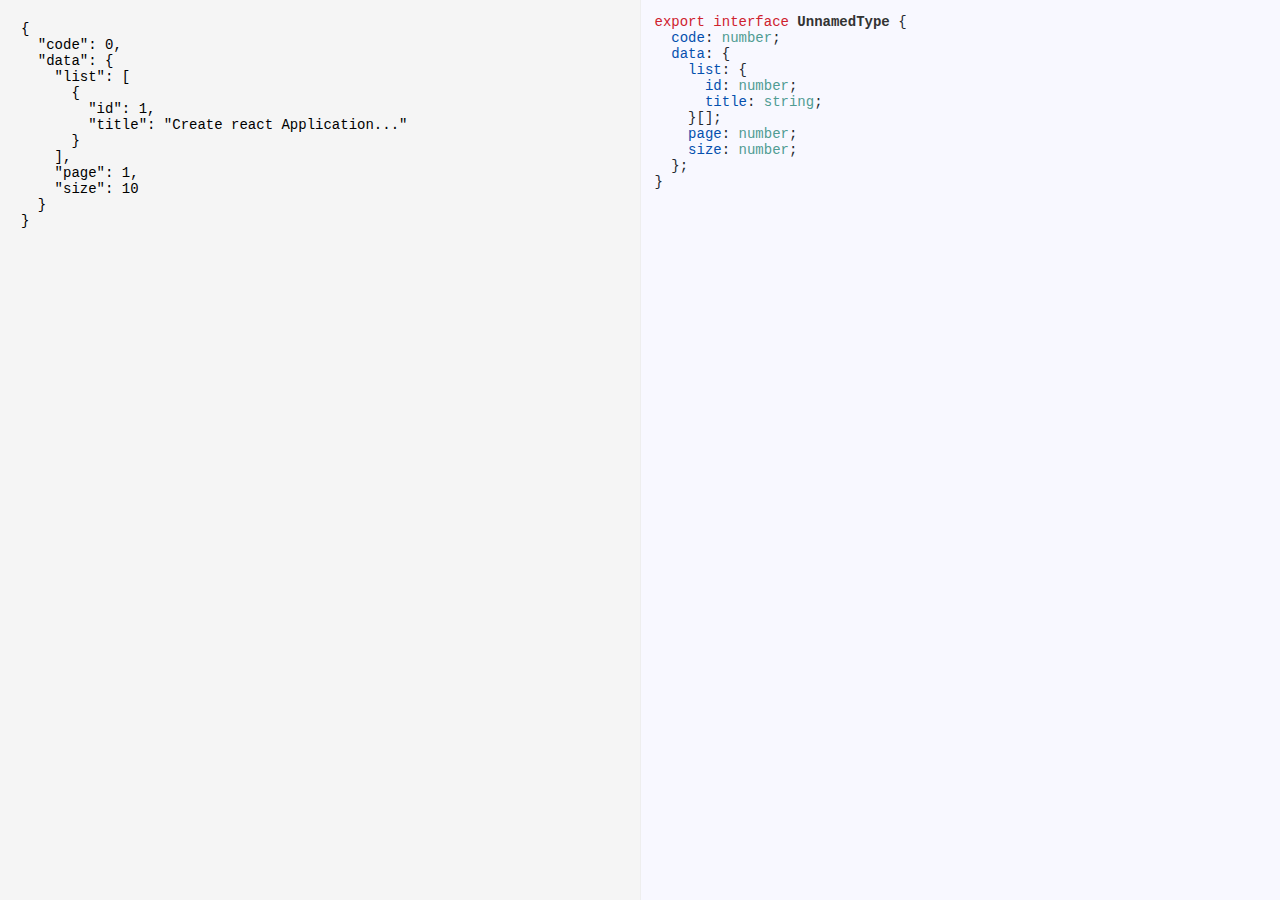
==== typescript-generator/index.html @ d35d7635 "feat: add typescript-generator" ====
<!doctype html><html lang="en"><head><meta charset="utf-8"/><meta name="viewport" content="width=device-width,initial-scale=1"/><meta name="theme-color" content="#000000"/><meta name="description" content="Online typescript definition generator for RESTful apis."/><title>Online Typescript Definition Generator</title><script defer="defer" src="/typescript-generator/static/js/main.3fe92fe1.js"></script><link href="/typescript-generator/static/css/main.1e90c2fa.css" rel="stylesheet"></head><body><noscript>You need to enable JavaScript to run this app.</noscript><div id="root"></div></body></html>
---- typescript-generator/static/css/main.1e90c2fa.css ----
body{-webkit-font-smoothing:antialiased;-moz-osx-font-smoothing:grayscale;font-family:-apple-system,BlinkMacSystemFont,Segoe UI,Roboto,Oxygen,Ubuntu,Cantarell,Fira Sans,Droid Sans,Helvetica Neue,sans-serif;margin:0}code{font-family:source-code-pro,Menlo,Monaco,Consolas,Courier New,monospace}.page-TypescriptGenerator__container{bottom:0;color:#333;display:flex;left:0;position:fixed;right:0;top:0}.page-TypescriptGenerator__container textarea{background-color:#f5f5f5;border:0;bottom:0;box-sizing:border-box;display:block;font-family:Consolas,Courier New,Courier,monospace;font-size:14px;left:0;padding:1.5em;position:absolute;resize:none;right:0;top:0}.page-TypescriptGenerator__container textarea:focus{outline:none}.page-TypescriptGenerator__input,.page-TypescriptGenerator__output{flex-grow:1;flex-shrink:1;position:relative;width:50%}.page-TypescriptGenerator__border{background-color:#eee;width:1px}.page-TypescriptGenerator__result{background-color:#f8f8ff;border:0;bottom:0;font-size:14px;left:0;overflow:auto;padding:1em;position:absolute;right:0;top:0}.page-TypescriptGenerator__result pre{font-family:Consolas,Courier New,Courier,monospace;margin-bottom:0;margin-top:0}.page-TypescriptGenerator__result pre code[data-type=keyword]{color:#cf222e}.page-TypescriptGenerator__result pre code[data-type=identifier]{font-weight:700}.page-TypescriptGenerator__result pre code[data-type=operator]{color:#24292f}.page-TypescriptGenerator__result pre code[data-type=key]{color:#0550ae}.page-TypescriptGenerator__result pre code[data-type=type]{color:#509c93}
/*# sourceMappingURL=main.1e90c2fa.css.map*/
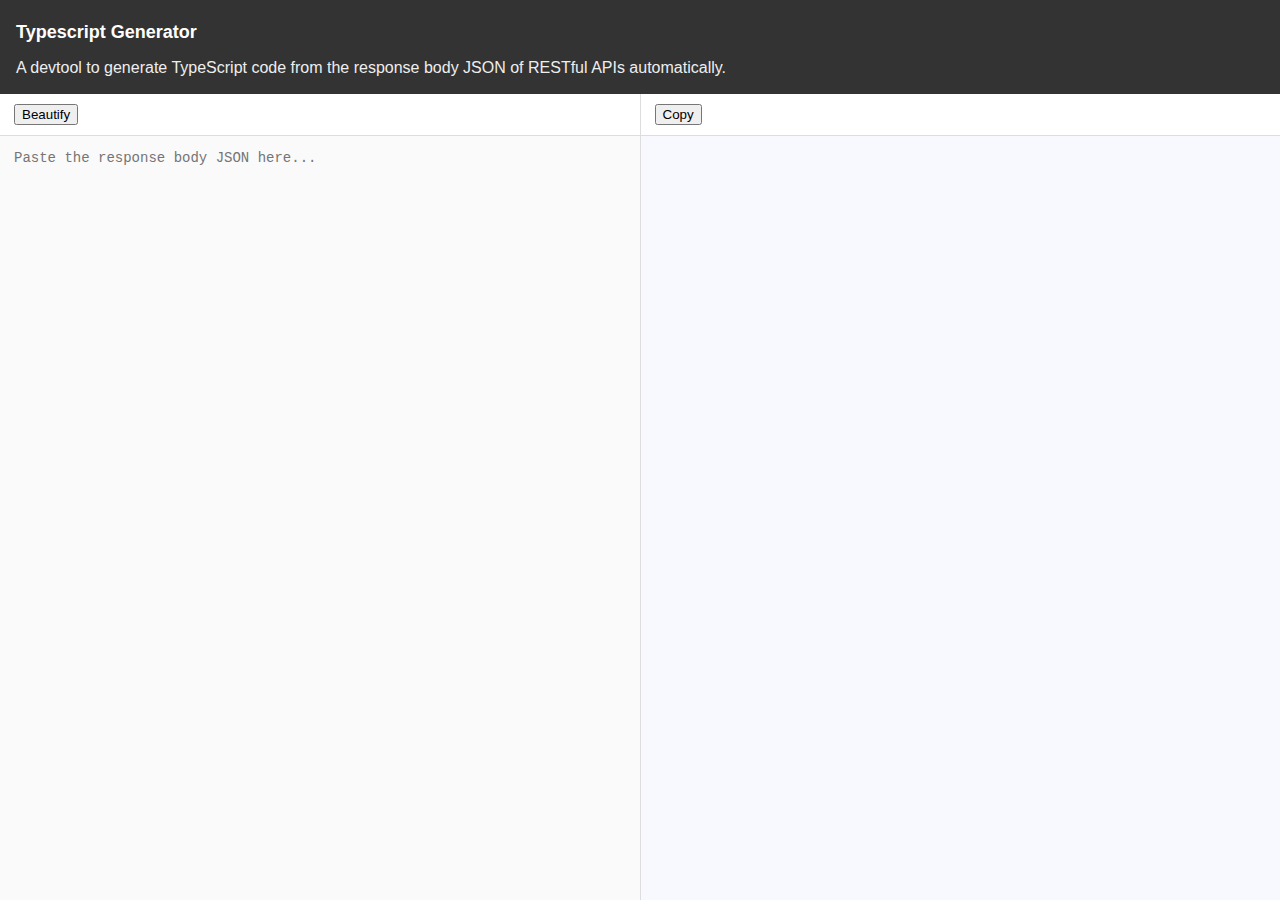
==== commit 0607a6e6: "feat: update typescript-generator" ====
--- a/typescript-generator/index.html
+++ b/typescript-generator/index.html
@@ -1 +1 @@
-<!doctype html><html lang="en"><head><meta charset="utf-8"/><meta name="viewport" content="width=device-width,initial-scale=1"/><meta name="theme-color" content="#000000"/><meta name="description" content="Online typescript definition generator for RESTful apis."/><title>Online Typescript Definition Generator</title><script defer="defer" src="/typescript-generator/static/js/main.3fe92fe1.js"></script><link href="/typescript-generator/static/css/main.1e90c2fa.css" rel="stylesheet"></head><body><noscript>You need to enable JavaScript to run this app.</noscript><div id="root"></div></body></html>+<!doctype html><html lang="en"><head><meta charset="utf-8"/><meta name="viewport" content="width=device-width,initial-scale=1"/><meta name="theme-color" content="#000000"/><meta name="description" content="A devtool to generate TypeScript code from the response body JSON of RESTful APIs automatically."/><title>Typescript Generator - The Dev tools</title><script defer="defer" src="/typescript-generator/static/js/main.facfd02f.js"></script><link href="/typescript-generator/static/css/main.0be19804.css" rel="stylesheet"></head><body><noscript>You need to enable JavaScript to run this app.</noscript><div id="root"></div></body></html>--- a/typescript-generator/static/css/main.0be19804.css
+++ b/typescript-generator/static/css/main.0be19804.css
@@ -0,0 +1,2 @@
+body{-webkit-font-smoothing:antialiased;-moz-osx-font-smoothing:grayscale;font-family:-apple-system,BlinkMacSystemFont,Segoe UI,Roboto,Oxygen,Ubuntu,Cantarell,Fira Sans,Droid Sans,Helvetica Neue,sans-serif;margin:0}code{font-family:source-code-pro,Menlo,Monaco,Consolas,Courier New,monospace}.page-TypescriptGenerator__container{bottom:0;color:#333;display:flex;flex-direction:column;left:0;position:fixed;right:0;top:0}.page-TypescriptGenerator__heading{background-color:#333;color:#fff;flex-shrink:0;padding:16px}.page-TypescriptGenerator__heading h1{font-size:18px;line-height:32px;margin:0;padding:0}.page-TypescriptGenerator__heading p{color:#eee;line-height:20px;margin:10px 0 0}.page-TypescriptGenerator__main{display:flex;flex-grow:1}.page-TypescriptGenerator__section{display:flex;flex-direction:column;flex-grow:1;flex-shrink:1;position:relative;width:50%}.page-TypescriptGenerator__sep{background-color:#ddd;width:1px}.page-TypescriptGenerator__toolbar{border-bottom:1px solid #ddd;flex-grow:0;flex-shrink:0;height:41px;line-height:40px;padding:0 14px}.page-TypescriptGenerator__toolbar button{cursor:pointer}.page-TypescriptGenerator__content{flex-grow:1;flex-shrink:1;position:relative}.page-TypescriptGenerator__input,.page-TypescriptGenerator__output{border:0;bottom:0;font-family:Consolas,Courier New,Courier,monospace;font-size:14px;left:0;margin:0;outline:none;overflow:auto;padding:14px;position:absolute;right:0;top:0}.page-TypescriptGenerator__input{background-color:#fafafa;resize:none}.page-TypescriptGenerator__output{background-color:#f8f8ff}.page-TypescriptGenerator__output code[data-type=keyword]{color:#cf222e}.page-TypescriptGenerator__output code[data-type=identifier]{font-weight:700}.page-TypescriptGenerator__output code[data-type=operator]{color:#24292f}.page-TypescriptGenerator__output code[data-type=key]{color:#0550ae}.page-TypescriptGenerator__output code[data-type=type]{color:#509c93}@media screen and (max-width:1000px){.page-TypescriptGenerator__main{flex-direction:column}.page-TypescriptGenerator__section{width:100%}.page-TypescriptGenerator__sep{height:1px;width:100%}}
+/*# sourceMappingURL=main.0be19804.css.map*/